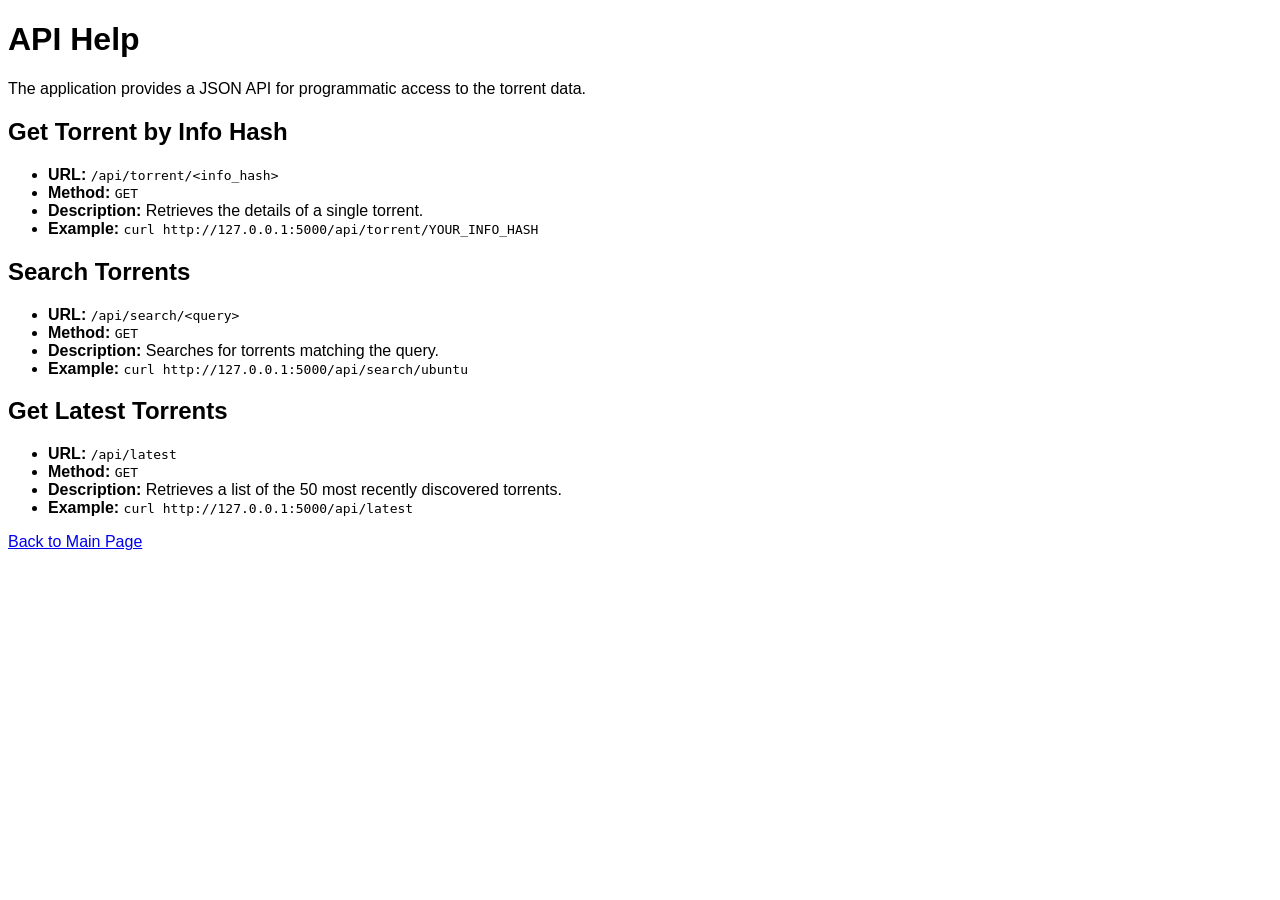
==== templates/api_help.html @ b6ee7635 "feat: Add filtering, PEX, logging, and DB control This commit introduces a suite of new features and" ====
<!DOCTYPE html>
<html lang="en">
<head>
    <meta charset="UTF-8">
    <title>API Help - BTSeedAggregator</title>
    <style>
        body { font-family: sans-serif; }
        pre { background-color: #f4f4f4; padding: 10px; border: 1px solid #ddd; }
    </style>
</head>
<body>
    <h1>API Help</h1>
    <p>The application provides a JSON API for programmatic access to the torrent data.</p>

    <h2>Get Torrent by Info Hash</h2>
    <ul>
        <li><strong>URL:</strong> <code>/api/torrent/&lt;info_hash&gt;</code></li>
        <li><strong>Method:</strong> <code>GET</code></li>
        <li><strong>Description:</strong> Retrieves the details of a single torrent.</li>
        <li><strong>Example:</strong> <code>curl http://127.0.0.1:5000/api/torrent/YOUR_INFO_HASH</code></li>
    </ul>

    <h2>Search Torrents</h2>
    <ul>
        <li><strong>URL:</strong> <code>/api/search/&lt;query&gt;</code></li>
        <li><strong>Method:</strong> <code>GET</code></li>
        <li><strong>Description:</strong> Searches for torrents matching the query.</li>
        <li><strong>Example:</strong> <code>curl http://127.0.0.1:5000/api/search/ubuntu</code></li>
    </ul>

    <h2>Get Latest Torrents</h2>
    <ul>
        <li><strong>URL:</strong> <code>/api/latest</code></li>
        <li><strong>Method:</strong> <code>GET</code></li>
        <li><strong>Description:</strong> Retrieves a list of the 50 most recently discovered torrents.</li>
        <li><strong>Example:</strong> <code>curl http://127.0.0.1:5000/api/latest</code></li>
    </ul>

    <p><a href="{{ url_for('index') }}">Back to Main Page</a></p>
</body>
</html>
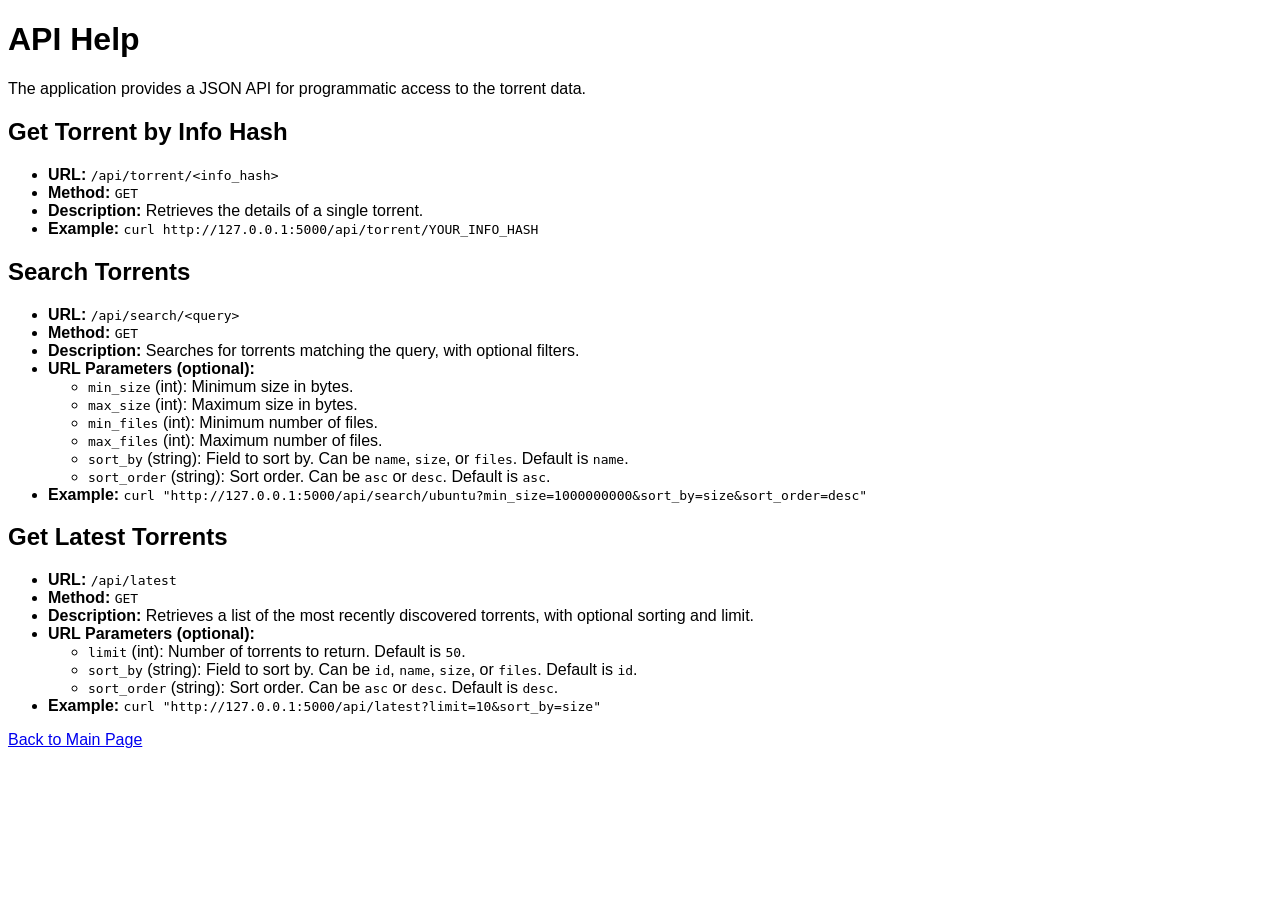
==== commit 6d23f3b4: "feat: Implement advanced features and critical bugfixes This commit introduces a significant number " ====
--- a/templates/api_help.html
+++ b/templates/api_help.html
@@ -24,16 +24,33 @@
     <ul>
         <li><strong>URL:</strong> <code>/api/search/&lt;query&gt;</code></li>
         <li><strong>Method:</strong> <code>GET</code></li>
-        <li><strong>Description:</strong> Searches for torrents matching the query.</li>
-        <li><strong>Example:</strong> <code>curl http://127.0.0.1:5000/api/search/ubuntu</code></li>
+        <li><strong>Description:</strong> Searches for torrents matching the query, with optional filters.</li>
+        <li><strong>URL Parameters (optional):</strong>
+            <ul>
+                <li><code>min_size</code> (int): Minimum size in bytes.</li>
+                <li><code>max_size</code> (int): Maximum size in bytes.</li>
+                <li><code>min_files</code> (int): Minimum number of files.</li>
+                <li><code>max_files</code> (int): Maximum number of files.</li>
+                <li><code>sort_by</code> (string): Field to sort by. Can be <code>name</code>, <code>size</code>, or <code>files</code>. Default is <code>name</code>.</li>
+                <li><code>sort_order</code> (string): Sort order. Can be <code>asc</code> or <code>desc</code>. Default is <code>asc</code>.</li>
+            </ul>
+        </li>
+        <li><strong>Example:</strong> <code>curl "http://127.0.0.1:5000/api/search/ubuntu?min_size=1000000000&sort_by=size&sort_order=desc"</code></li>
     </ul>
 
     <h2>Get Latest Torrents</h2>
     <ul>
         <li><strong>URL:</strong> <code>/api/latest</code></li>
         <li><strong>Method:</strong> <code>GET</code></li>
-        <li><strong>Description:</strong> Retrieves a list of the 50 most recently discovered torrents.</li>
-        <li><strong>Example:</strong> <code>curl http://127.0.0.1:5000/api/latest</code></li>
+        <li><strong>Description:</strong> Retrieves a list of the most recently discovered torrents, with optional sorting and limit.</li>
+        <li><strong>URL Parameters (optional):</strong>
+            <ul>
+                <li><code>limit</code> (int): Number of torrents to return. Default is <code>50</code>.</li>
+                <li><code>sort_by</code> (string): Field to sort by. Can be <code>id</code>, <code>name</code>, <code>size</code>, or <code>files</code>. Default is <code>id</code>.</li>
+                <li><code>sort_order</code> (string): Sort order. Can be <code>asc</code> or <code>desc</code>. Default is <code>desc</code>.</li>
+            </ul>
+        </li>
+        <li><strong>Example:</strong> <code>curl "http://127.0.0.1:5000/api/latest?limit=10&sort_by=size"</code></li>
     </ul>
 
     <p><a href="{{ url_for('index') }}">Back to Main Page</a></p>
